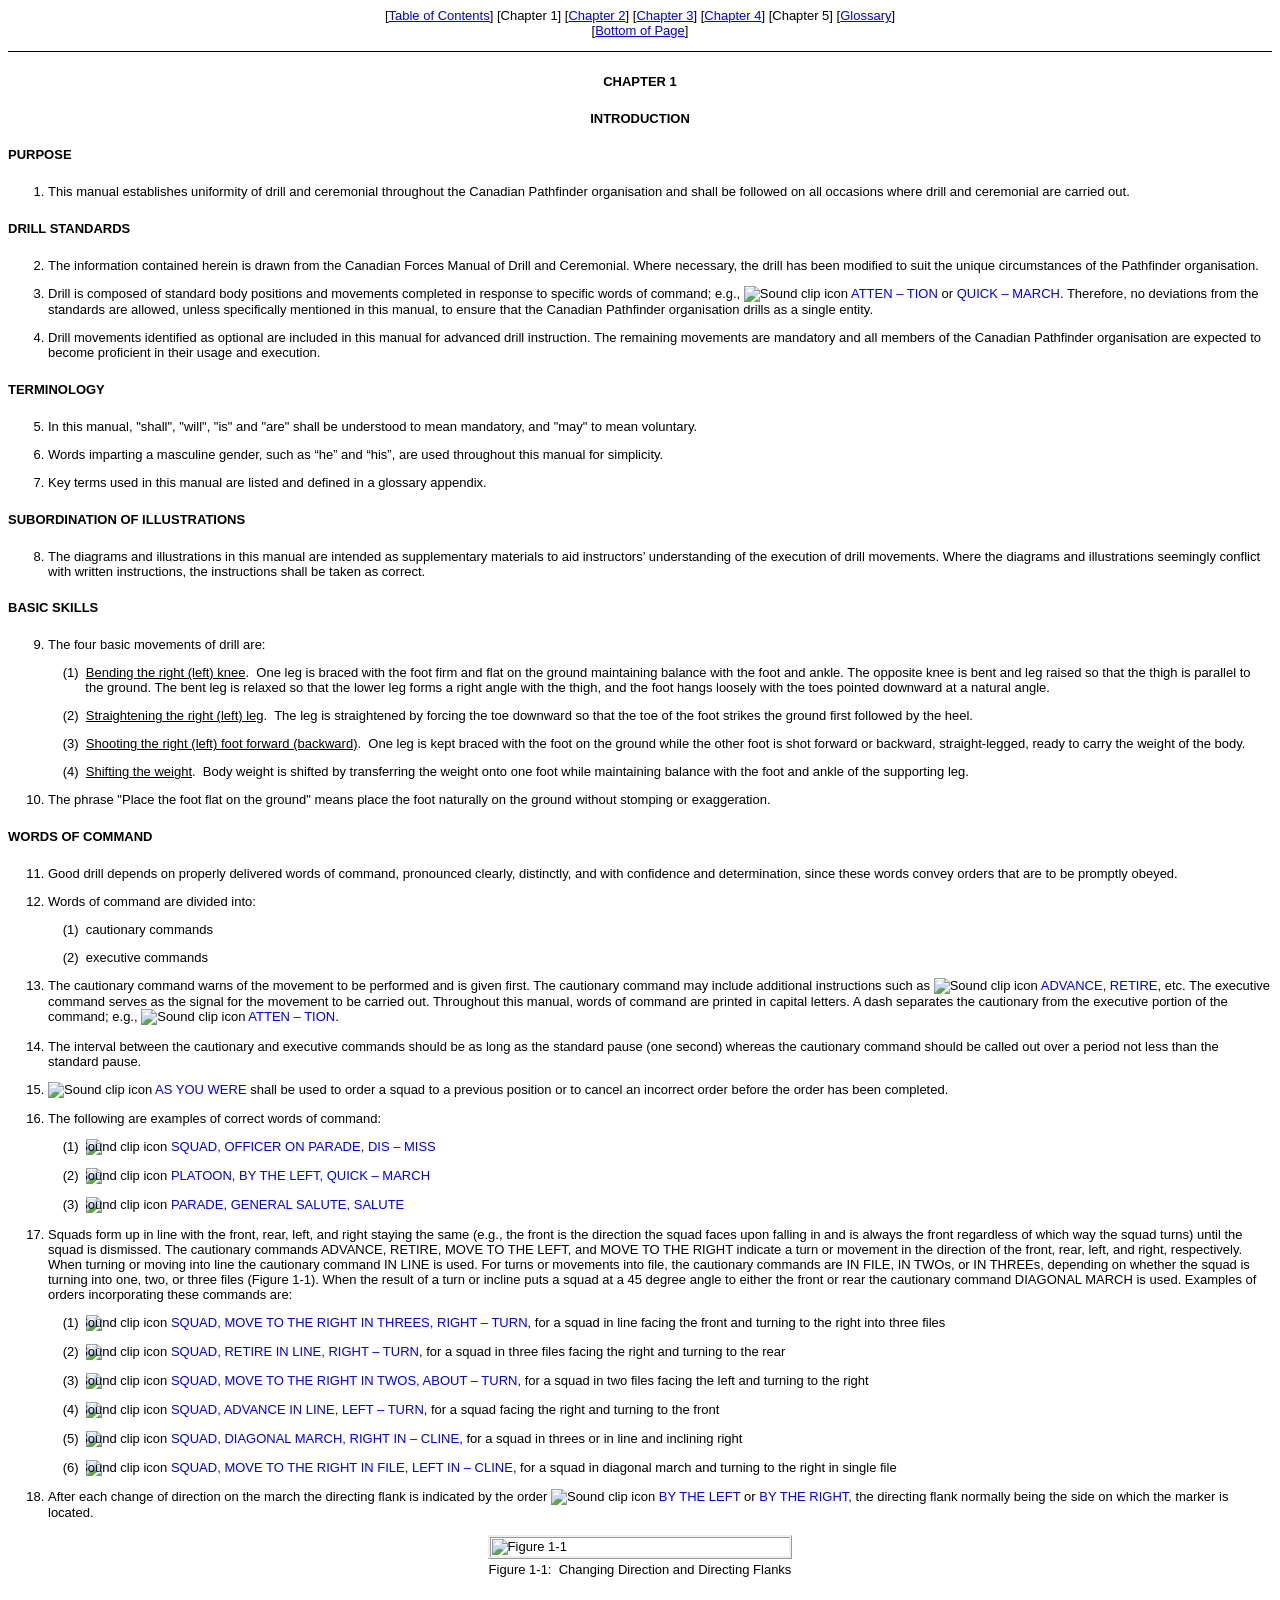
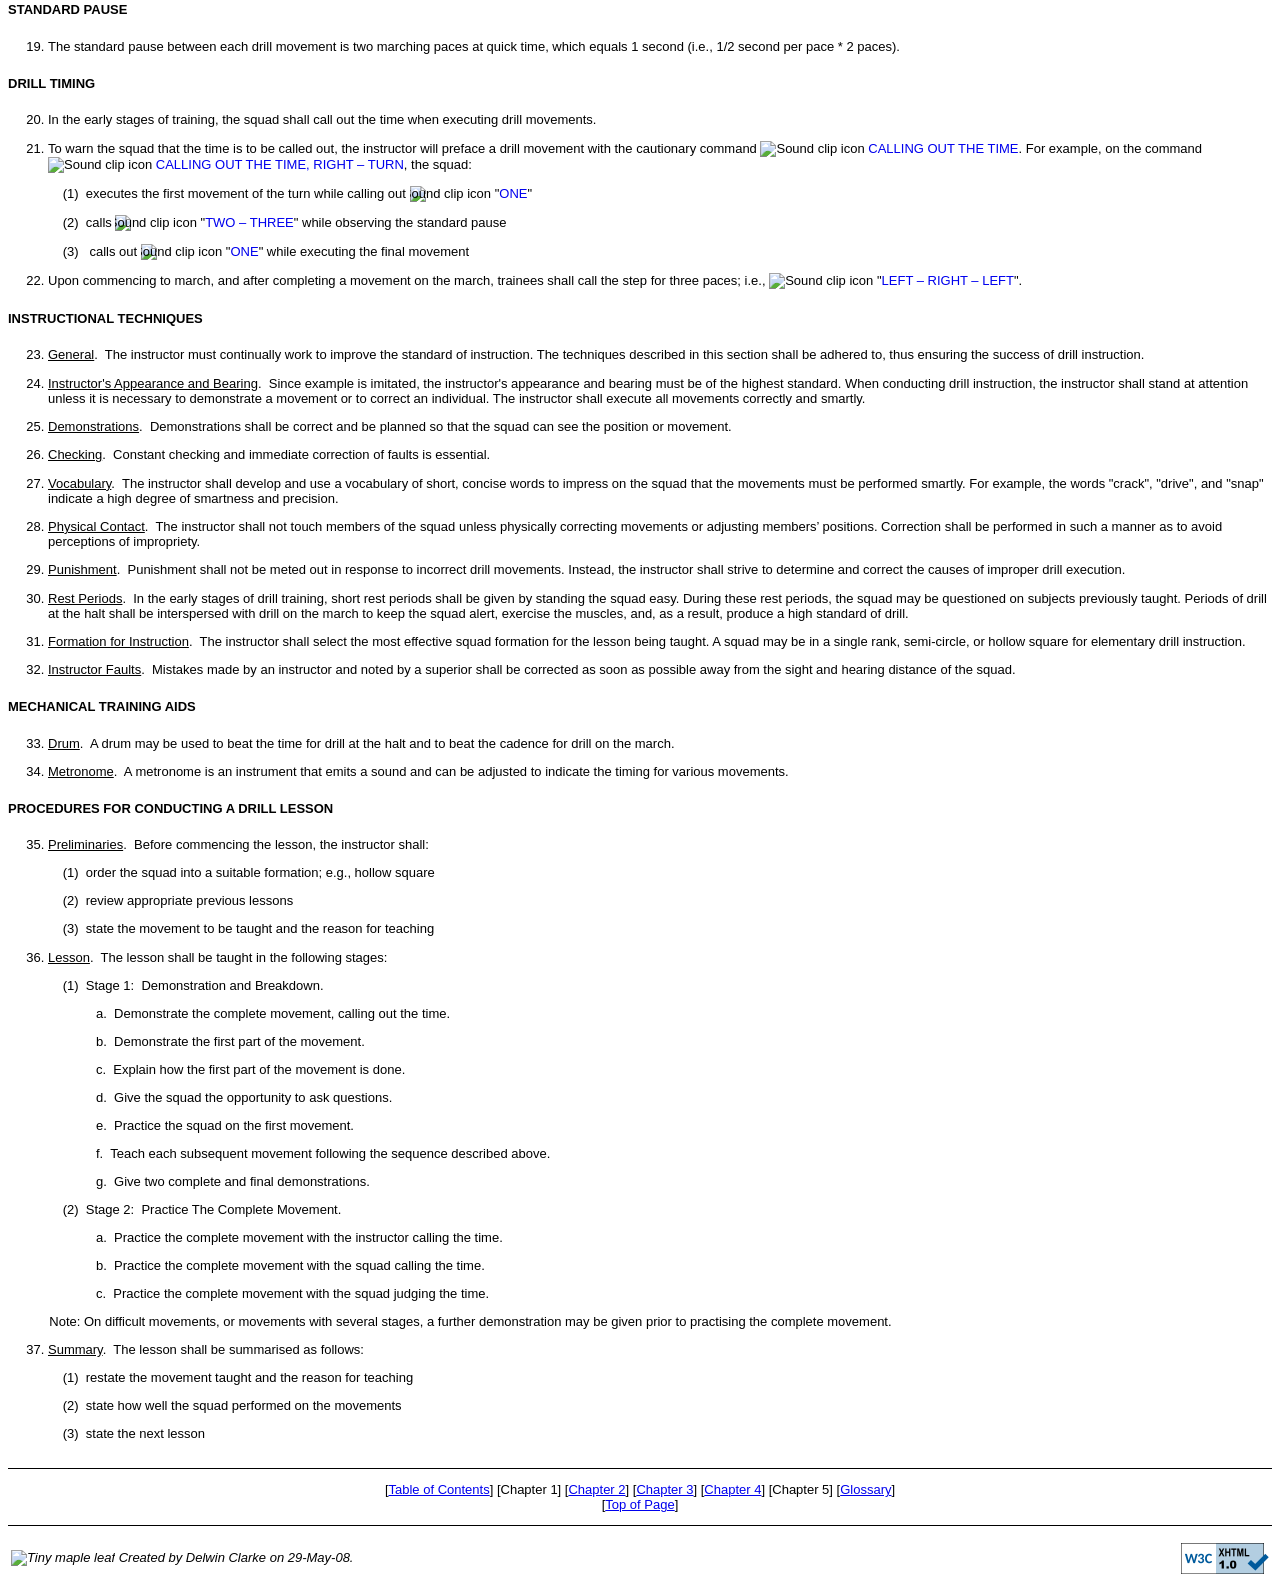
==== manual/chapter_1.html @ 492572e3 "update" ====
<!doctype html>

<html xmlns="http://www.w3.org/1999/xhtml" xml:lang="en-ca" lang="en-ca">
  <head>
    <title>Canadian Pathfinder Drill Manual: Chapter 1</title>
    <meta charset="UTF-8" />
    <meta
      name="description"
      content="Drill manual authorised for use by Pathfinder clubs within the Canadian Union of Seventh-day Adventists."
    />
    <meta name="author" content="Delwin W. Clarke" />
    <link rel="Shortcut Icon" href="favicon.ico" />
    <link rel="Stylesheet" href="style.css" />
  </head>

  <body>
    <div id="header">
      [<a href="toc.html">Table of Contents</a>] [Chapter 1] [<a
        href="chapter_2.html"
        >Chapter 2</a
      >] [<a href="chapter_3.html">Chapter 3</a>] [<a href="chapter_4.html"
        >Chapter 4</a
      >] [Chapter 5] [<a href="glossary.html">Glossary</a>]<br />
      [<a href="#bottom">Bottom of Page</a>]
    </div>

    <h5 class="heading">CHAPTER 1</h5>
    <h5 class="heading">INTRODUCTION</h5>

    <h5 id="PURPOSE">PURPOSE</h5>
    <ol>
      <li>
        This manual establishes uniformity of drill and ceremonial throughout
        the Canadian Pathfinder organisation and shall be followed on all
        occasions where drill and ceremonial are carried out.
      </li>
    </ol>

    <h5 id="DRILL_STANDARDS">DRILL STANDARDS</h5>
    <ol start="2">
      <li>
        The information contained herein is drawn from the Canadian Forces
        Manual of Drill and Ceremonial. Where necessary, the drill has been
        modified to suit the unique circumstances of the Pathfinder
        organisation.
      </li>
      <li>
        Drill is composed of standard body positions and movements completed in
        response to specific words of command; e.g.,
        <img src="../images/sound_clip.png" alt="Sound clip icon" />&nbsp;<a
          href="../audio/attention.mp3"
          title="Command to stand at attention."
          class="soundclip"
          >ATTEN – TION</a
        >
        or
        <a
          href="../audio/quick_march.mp3"
          title="Command to march in quick time from the halt."
          class="soundclip"
          >QUICK – MARCH</a
        >. Therefore, no deviations from the standards are allowed, unless
        specifically mentioned in this manual, to ensure that the Canadian
        Pathfinder organisation drills as a single entity.
      </li>
      <li>
        Drill movements identified as optional are included in this manual for
        advanced drill instruction. The remaining movements are mandatory and
        all members of the Canadian Pathfinder organisation are expected to
        become proficient in their usage and execution.
      </li>
    </ol>

    <h5 id="TERMINOLOGY">TERMINOLOGY</h5>
    <ol start="5">
      <li>
        In this manual, "shall", "will", "is" and "are" shall be understood to
        mean mandatory, and "may" to mean voluntary.
      </li>
      <li>
        Words imparting a masculine gender, such as “he” and “his”, are used
        throughout this manual for simplicity.
      </li>
      <li>
        Key terms used in this manual are listed and defined in a glossary
        appendix.
      </li>
    </ol>

    <h5 id="SUBORDINATION_OF_ILLUSTRATIONS">SUBORDINATION OF ILLUSTRATIONS</h5>
    <ol start="8">
      <li>
        The diagrams and illustrations in this manual are intended as
        supplementary materials to aid instructors’ understanding of the
        execution of drill movements. Where the diagrams and illustrations
        seemingly conflict with written instructions, the instructions shall be
        taken as correct.
      </li>
    </ol>

    <h5 id="BASIC_SKILLS">BASIC SKILLS</h5>
    <ol start="9">
      <li>
        The four basic movements of drill are:
        <p class="sublist1">
          (1) &nbsp;<u>Bending the right (left) knee</u>. &nbsp;One leg is
          braced with the foot firm and flat on the ground maintaining balance
          with the foot and ankle. The opposite knee is bent and leg raised so
          that the thigh is parallel to the ground. The bent leg is relaxed so
          that the lower leg forms a right angle with the thigh, and the foot
          hangs loosely with the toes pointed downward at a natural angle.
        </p>
        <p class="sublist1">
          (2) &nbsp;<u>Straightening the right (left) leg</u>. &nbsp;The leg is
          straightened by forcing the toe downward so that the toe of the foot
          strikes the ground first followed by the heel.
        </p>
        <p class="sublist1">
          (3) &nbsp;<u>Shooting the right (left) foot forward (backward)</u>.
          &nbsp;One leg is kept braced with the foot on the ground while the
          other foot is shot forward or backward, straight-legged, ready to
          carry the weight of the body.
        </p>
        <p class="sublist1">
          (4) &nbsp;<u>Shifting the weight</u>. &nbsp;Body weight is shifted by
          transferring the weight onto one foot while maintaining balance with
          the foot and ankle of the supporting leg.
        </p>
      </li>
      <li>
        The phrase "Place the foot flat on the ground" means place the foot
        naturally on the ground without stomping or exaggeration.
      </li>
    </ol>

    <h5 id="WORDS_OF_COMMAND">WORDS OF COMMAND</h5>
    <ol start="11">
      <li>
        Good drill depends on properly delivered words of command, pronounced
        clearly, distinctly, and with confidence and determination, since these
        words convey orders that are to be promptly obeyed.
      </li>
      <li>
        Words of command are divided into:
        <p class="sublist1">(1) &nbsp;cautionary commands</p>
        <p class="sublist1">(2) &nbsp;executive commands</p>
      </li>
      <li>
        The cautionary command warns of the movement to be performed and is
        given first. The cautionary command may include additional instructions
        such as
        <img src="../images/sound_clip.png" alt="Sound clip icon" />&nbsp;<a
          href="../audio/advance.mp3"
          title="Cautionary command to signal a facing to the front."
          class="soundclip"
          >ADVANCE</a
        >,
        <a
          href="../audio/retire.mp3"
          title="Cautionary command to signal a facing to the rear."
          class="soundclip"
          >RETIRE</a
        >, etc. The executive command serves as the signal for the movement to
        be carried out. Throughout this manual, words of command are printed in
        capital letters. A dash separates the cautionary from the executive
        portion of the command; e.g.,
        <img src="../images/sound_clip.png" alt="Sound clip icon" />&nbsp;<a
          href="../audio/attention.mp3"
          title="Command to stand at attention."
          class="soundclip"
          >ATTEN – TION</a
        >.
      </li>
      <li>
        The interval between the cautionary and executive commands should be as
        long as the standard pause (one second) whereas the cautionary command
        should be called out over a period not less than the standard pause.
      </li>
      <li>
        <img src="../images/sound_clip.png" alt="Sound clip icon" />&nbsp;<a
          href="../audio/as_you_were.mp3"
          title="Command to adopt the previous position or to cancel an incorrect order."
          class="soundclip"
          >AS YOU WERE</a
        >
        shall be used to order a squad to a previous position or to cancel an
        incorrect order before the order has been completed.
      </li>
      <li>
        The following are examples of correct words of command:
        <p class="sublist1">
          (1) &nbsp;<img
            src="../images/sound_clip.png"
            alt="Sound clip icon"
          />&nbsp;<a
            href="../audio/squad_officer_on_parade_dismiss.mp3"
            title="Command to dismiss a squad and render a hand salute to the officer who is present."
            class="soundclip"
            >SQUAD, OFFICER ON PARADE, DIS – MISS</a
          >
        </p>
        <p class="sublist1">
          (2) &nbsp;<img
            src="../images/sound_clip.png"
            alt="Sound clip icon"
          />&nbsp;<a
            href="../audio/platoon_by_the_left_quick_march.mp3"
            title="Command to order a platoon to march in quick time from the halt directed by the left flank."
            class="soundclip"
            >PLATOON, BY THE LEFT, QUICK – MARCH</a
          >
        </p>
        <p class="sublist1">
          (3) &nbsp;<img
            src="../images/sound_clip.png"
            alt="Sound clip icon"
          />&nbsp;<a
            href="../audio/parade_general_salute_salute.mp3"
            title="Command to order a parade to render a general salute."
            class="soundclip"
            >PARADE, GENERAL SALUTE, SALUTE</a
          >
        </p>
      </li>
      <li>
        Squads form up in line with the front, rear, left, and right staying the
        same (e.g., the front is the direction the squad faces upon falling in
        and is always the front regardless of which way the squad turns) until
        the squad is dismissed. The cautionary commands ADVANCE, RETIRE, MOVE TO
        THE LEFT, and MOVE TO THE RIGHT indicate a turn or movement in the
        direction of the front, rear, left, and right, respectively. When
        turning or moving into line the cautionary command IN LINE is used. For
        turns or movements into file, the cautionary commands are IN FILE, IN
        TWOs, or IN THREEs, depending on whether the squad is turning into one,
        two, or three files (Figure 1-1). When the result of a turn or incline
        puts a squad at a 45 degree angle to either the front or rear the
        cautionary command DIAGONAL MARCH is used. Examples of orders
        incorporating these commands are:
        <p class="sublist1">
          (1) &nbsp;<img
            src="../images/sound_clip.png"
            alt="Sound clip icon"
          />&nbsp;<a
            href="../audio/squad_move_to_the_right_in_threes_right_turn.mp3"
            title="Command to order a squad in line facing front to face the right in three files."
            class="soundclip"
            >SQUAD, MOVE TO THE RIGHT IN THREES, RIGHT – TURN</a
          >, for a squad in line facing the front and turning to the right into
          three files
        </p>
        <p class="sublist1">
          (2) &nbsp;<img
            src="../images/sound_clip.png"
            alt="Sound clip icon"
          />&nbsp;<a
            href="../audio/squad_retire_in_line_right_turn.mp3"
            title="Command to order squad in file(s) facing right to face the rear in line."
            class="soundclip"
            >SQUAD, RETIRE IN LINE, RIGHT – TURN</a
          >, for a squad in three files facing the right and turning to the rear
        </p>
        <p class="sublist1">
          (3) &nbsp;<img
            src="../images/sound_clip.png"
            alt="Sound clip icon"
          />&nbsp;<a
            href="../audio/squad_move_to_the_right_in_twos_about_turn.mp3"
            title="Command to order a squad in two files facing left to face the right."
            class="soundclip"
            >SQUAD, MOVE TO THE RIGHT IN TWOS, ABOUT – TURN</a
          >, for a squad in two files facing the left and turning to the right
        </p>
        <p class="sublist1">
          (4) &nbsp;<img
            src="../images/sound_clip.png"
            alt="Sound clip icon"
          />&nbsp;<a
            href="../audio/squad_advance_in_line_left_turn.mp3"
            title="Command to order a squad facing right to face the front in line."
            class="soundclip"
            >SQUAD, ADVANCE IN LINE, LEFT – TURN</a
          >, for a squad facing the right and turning to the front
        </p>
        <p class="sublist1">
          (5) &nbsp;<img
            src="../images/sound_clip.png"
            alt="Sound clip icon"
          />&nbsp;<a
            href="../audio/squad_diagonal_march_right_incline.mp3"
            title="Command to order a squad in line or file(s) to incline right."
            class="soundclip"
            >SQUAD, DIAGONAL MARCH, RIGHT IN – CLINE</a
          >, for a squad in threes or in line and inclining right
        </p>
        <p class="sublist1">
          (6) &nbsp;<img
            src="../images/sound_clip.png"
            alt="Sound clip icon"
          />&nbsp;<a
            href="../audio/squad_move_to_the_right_in_file_left_incline.mp3"
            title="Command to order a squad in diagonal march to face the right in single file."
            class="soundclip"
            >SQUAD, MOVE TO THE RIGHT IN FILE, LEFT IN – CLINE</a
          >, for a squad in diagonal march and turning to the right in single
          file
        </p>
      </li>
      <li>
        After each change of direction on the march the directing flank is
        indicated by the order
        <img src="../images/sound_clip.png" alt="Sound clip icon" />&nbsp;<a
          href="../audio/by_the_left.mp3"
          title="Command to designate the left file as the directing flank after a change of direction."
          class="soundclip"
          >BY THE LEFT</a
        >
        or
        <a
          href="../audio/by_the_right.mp3"
          title="Command to designate the right file as the directing flank after a change of direction."
          class="soundclip"
          >BY THE RIGHT</a
        >, the directing flank normally being the side on which the marker is
        located.
      </li>
    </ol>
    <table>
      <tr>
        <td class="image">
          <img id="Figure_1_1" src="../images/figure1_1.png" alt="Figure 1-1" />
        </td>
      </tr>
      <tr>
        <td>Figure 1-1: &nbsp;Changing Direction and Directing Flanks</td>
      </tr>
    </table>

    <h5 id="STANDARD_PAUSE">STANDARD PAUSE</h5>
    <ol start="19">
      <li>
        The standard pause between each drill movement is two marching paces at
        quick time, which equals 1 second (i.e., 1/2 second per pace * 2 paces).
      </li>
    </ol>

    <h5 id="DRILL_TIMING">DRILL TIMING</h5>
    <ol start="20">
      <li>
        In the early stages of training, the squad shall call out the time when
        executing drill movements.
      </li>
      <li>
        To warn the squad that the time is to be called out, the instructor will
        preface a drill movement with the cautionary command
        <img src="../images/sound_clip.png" alt="Sound clip icon" />&nbsp;<a
          href="../audio/calling_out_time.mp3"
          title="Command to order the timing of drill movements to be called aloud."
          class="soundclip"
          >CALLING OUT THE TIME</a
        >. For example, on the command
        <img src="../images/sound_clip.png" alt="Sound clip icon" />&nbsp;<a
          href="../audio/right_turn_at_halt_calling_time.mp3"
          title="Command to turn right at the halt while calling out the time."
          class="soundclip"
          >CALLING OUT THE TIME, RIGHT – TURN</a
        >, the squad:
        <p class="sublist1">
          (1) &nbsp;executes the first movement of the turn while calling out
          <img src="../images/sound_clip.png" alt="Sound clip icon" />&nbsp;"<a
            href="../audio/one_count.mp3"
            title="Timing counted for a single drill movement."
            class="soundclip"
            >ONE</a
          >"
        </p>
        <p class="sublist1">
          (2) &nbsp;calls
          <img src="../images/sound_clip.png" alt="Sound clip icon" />&nbsp;"<a
            href="../audio/standard_pause.mp3"
            title="Timing counted for two drill movements separated by a standard pause between movements."
            class="soundclip"
            >TWO – THREE</a
          >" while observing the standard pause
        </p>
        <p class="sublist1">
          (3) &nbsp; calls out
          <img src="../images/sound_clip.png" alt="Sound clip icon" />&nbsp;"<a
            href="../audio/one_count.mp3"
            title="Timing counted for a single drill movement."
            class="soundclip"
            >ONE</a
          >" while executing the final movement
        </p>
      </li>
      <li>
        Upon commencing to march, and after completing a movement on the march,
        trainees shall call the step for three paces; i.e.,
        <img src="../images/sound_clip.png" alt="Sound clip icon" />&nbsp;"<a
          href="../audio/quick_march_cadence_three_paces.mp3"
          title="Timing counted for three paces when marching in quick time."
          class="soundclip"
          >LEFT – RIGHT – LEFT</a
        >".
      </li>
    </ol>

    <h5 id="INSTRUCTIONAL_TECHNIQUES">INSTRUCTIONAL TECHNIQUES</h5>
    <ol start="23">
      <li>
        <u>General</u>. &nbsp;The instructor must continually work to improve
        the standard of instruction. The techniques described in this section
        shall be adhered to, thus ensuring the success of drill instruction.
      </li>
      <li>
        <u>Instructor's Appearance and Bearing</u>. &nbsp;Since example is
        imitated, the instructor's appearance and bearing must be of the highest
        standard. When conducting drill instruction, the instructor shall stand
        at attention unless it is necessary to demonstrate a movement or to
        correct an individual. The instructor shall execute all movements
        correctly and smartly.
      </li>
      <li>
        <u>Demonstrations</u>. &nbsp;Demonstrations shall be correct and be
        planned so that the squad can see the position or movement.
      </li>
      <li>
        <u>Checking</u>. &nbsp;Constant checking and immediate correction of
        faults is essential.
      </li>
      <li>
        <u>Vocabulary</u>. &nbsp;The instructor shall develop and use a
        vocabulary of short, concise words to impress on the squad that the
        movements must be performed smartly. For example, the words "crack",
        "drive", and "snap" indicate a high degree of smartness and precision.
      </li>
      <li>
        <u>Physical Contact</u>. &nbsp;The instructor shall not touch members of
        the squad unless physically correcting movements or adjusting members’
        positions. Correction shall be performed in such a manner as to avoid
        perceptions of impropriety.
      </li>
      <li>
        <u>Punishment</u>. &nbsp;Punishment shall not be meted out in response
        to incorrect drill movements. Instead, the instructor shall strive to
        determine and correct the causes of improper drill execution.
      </li>
      <li>
        <u>Rest Periods</u>. &nbsp;In the early stages of drill training, short
        rest periods shall be given by standing the squad easy. During these
        rest periods, the squad may be questioned on subjects previously taught.
        Periods of drill at the halt shall be interspersed with drill on the
        march to keep the squad alert, exercise the muscles, and, as a result,
        produce a high standard of drill.
      </li>
      <li>
        <u>Formation for Instruction</u>. &nbsp;The instructor shall select the
        most effective squad formation for the lesson being taught. A squad may
        be in a single rank, semi-circle, or hollow square for elementary drill
        instruction.
      </li>
      <li>
        <u>Instructor Faults</u>. &nbsp;Mistakes made by an instructor and noted
        by a superior shall be corrected as soon as possible away from the sight
        and hearing distance of the squad.
      </li>
    </ol>

    <h5 id="MECHANICAL_TRAINING_AIDS">MECHANICAL TRAINING AIDS</h5>
    <ol start="33">
      <li>
        <u>Drum</u>. &nbsp;A drum may be used to beat the time for drill at the
        halt and to beat the cadence for drill on the march.
      </li>
      <li>
        <u>Metronome</u>. &nbsp;A metronome is an instrument that emits a sound
        and can be adjusted to indicate the timing for various movements.
      </li>
    </ol>

    <h5 id="PROCEDURES_FOR_CONDUCTING_A_DRILL_LESSON">
      PROCEDURES FOR CONDUCTING A DRILL LESSON
    </h5>
    <ol start="35">
      <li>
        <u>Preliminaries</u>. &nbsp;Before commencing the lesson, the instructor
        shall:
        <p class="sublist1">
          (1) &nbsp;order the squad into a suitable formation; e.g., hollow
          square
        </p>
        <p class="sublist1">(2) &nbsp;review appropriate previous lessons</p>
        <p class="sublist1">
          (3) &nbsp;state the movement to be taught and the reason for teaching
        </p>
      </li>
      <li>
        <u>Lesson</u>. &nbsp;The lesson shall be taught in the following stages:
        <p class="sublist1">
          (1) &nbsp;Stage 1: &nbsp;Demonstration and Breakdown.
        </p>
        <p class="sublist2">
          a. &nbsp;Demonstrate the complete movement, calling out the time.
        </p>
        <p class="sublist2">
          b. &nbsp;Demonstrate the first part of the movement.
        </p>
        <p class="sublist2">
          c. &nbsp;Explain how the first part of the movement is done.
        </p>
        <p class="sublist2">
          d. &nbsp;Give the squad the opportunity to ask questions.
        </p>
        <p class="sublist2">
          e. &nbsp;Practice the squad on the first movement.
        </p>
        <p class="sublist2">
          f. &nbsp;Teach each subsequent movement following the sequence
          described above.
        </p>
        <p class="sublist2">
          g. &nbsp;Give two complete and final demonstrations.
        </p>
        <p class="sublist1">
          (2) &nbsp;Stage 2: &nbsp;Practice The Complete Movement.
        </p>
        <p class="sublist2">
          a. &nbsp;Practice the complete movement with the instructor calling
          the time.
        </p>
        <p class="sublist2">
          b. &nbsp;Practice the complete movement with the squad calling the
          time.
        </p>
        <p class="sublist2">
          c. &nbsp;Practice the complete movement with the squad judging the
          time.
        </p>
      </li>
    </ol>
    <p style="margin-left: 31pt">
      Note: On difficult movements, or movements with several stages, a further
      demonstration may be given prior to practising the complete movement.
    </p>
    <ol start="37">
      <li>
        <u>Summary</u>. &nbsp;The lesson shall be summarised as follows:
        <p class="sublist1">
          (1) &nbsp;restate the movement taught and the reason for teaching
        </p>
        <p class="sublist1">
          (2) &nbsp;state how well the squad performed on the movements
        </p>
        <p class="sublist1">(3) &nbsp;state the next lesson</p>
      </li>
    </ol>

    <div id="footer">
      [<a href="toc.html">Table of Contents</a>] [Chapter 1] [<a
        href="chapter_2.html"
        >Chapter 2</a
      >] [<a href="chapter_3.html">Chapter 3</a>] [<a href="chapter_4.html"
        >Chapter 4</a
      >] [Chapter 5] [<a href="glossary.html">Glossary</a>]<br />
      [<a href="chapter_1.html">Top of Page</a>]
    </div>

    <div id="author">
      <table style="width: 100%">
        <tr>
          <td>
            <img
              id="leaf"
              src="../images/leaf.png"
              style="width: 1vw; min-width: 20px"
              alt="Tiny maple leaf"
            />
            Created by Delwin Clarke on 29-May-08.<a id="bottom" />
          </td>
          <td>
            <a
              href="https://validator.w3.org/about.html"
              title="W3C Markup Validation"
              ><img
                id="xhtml_icon"
                src="../images/valid-xhtml10-blue.png"
                alt="XHTML validation icon"
                style="float: right"
            /></a>
          </td>
        </tr>
      </table>
    </div>
  </body>
</html>
---- manual/style.css ----
﻿a:visited
{
	color: blue;
}
a:hover, a.ChapterLink:hover
{
	color: #003366;
}	
a:active
{
	color: red;
}
a.soundclip
{
	text-decoration: none;
}
h5
{
	font-size: small;
}
h5.heading
{
	text-align: center;
}
li
{
	margin-bottom: 10pt;
}
p.sublist1
{
	margin-left: 28pt;
	text-indent: -17pt;
}
p.sublist2
{
	margin-left: 50pt;
	text-indent: -14pt;
}
table
{
	margin-left: auto;
	margin-right: auto;
}
td.image
{
	border: 3px ridge;
}
td.bold
{
	font-weight: bold;
}
div#header
{
	text-align: center;
	padding-bottom: 10pt;
	border-bottom: solid 1px;
}
div#footer
{
	text-align: center;
	margin-top: 20pt;
	padding-bottom: 10pt;
	padding-top: 10pt;
	border-bottom: solid 1px;
	border-top: solid 1px
}
div#author
{
	padding-top: 10pt;
	font-style: italic;
}
body
{
	font: small Arial;
	background-image: url(../images/background.png);
}
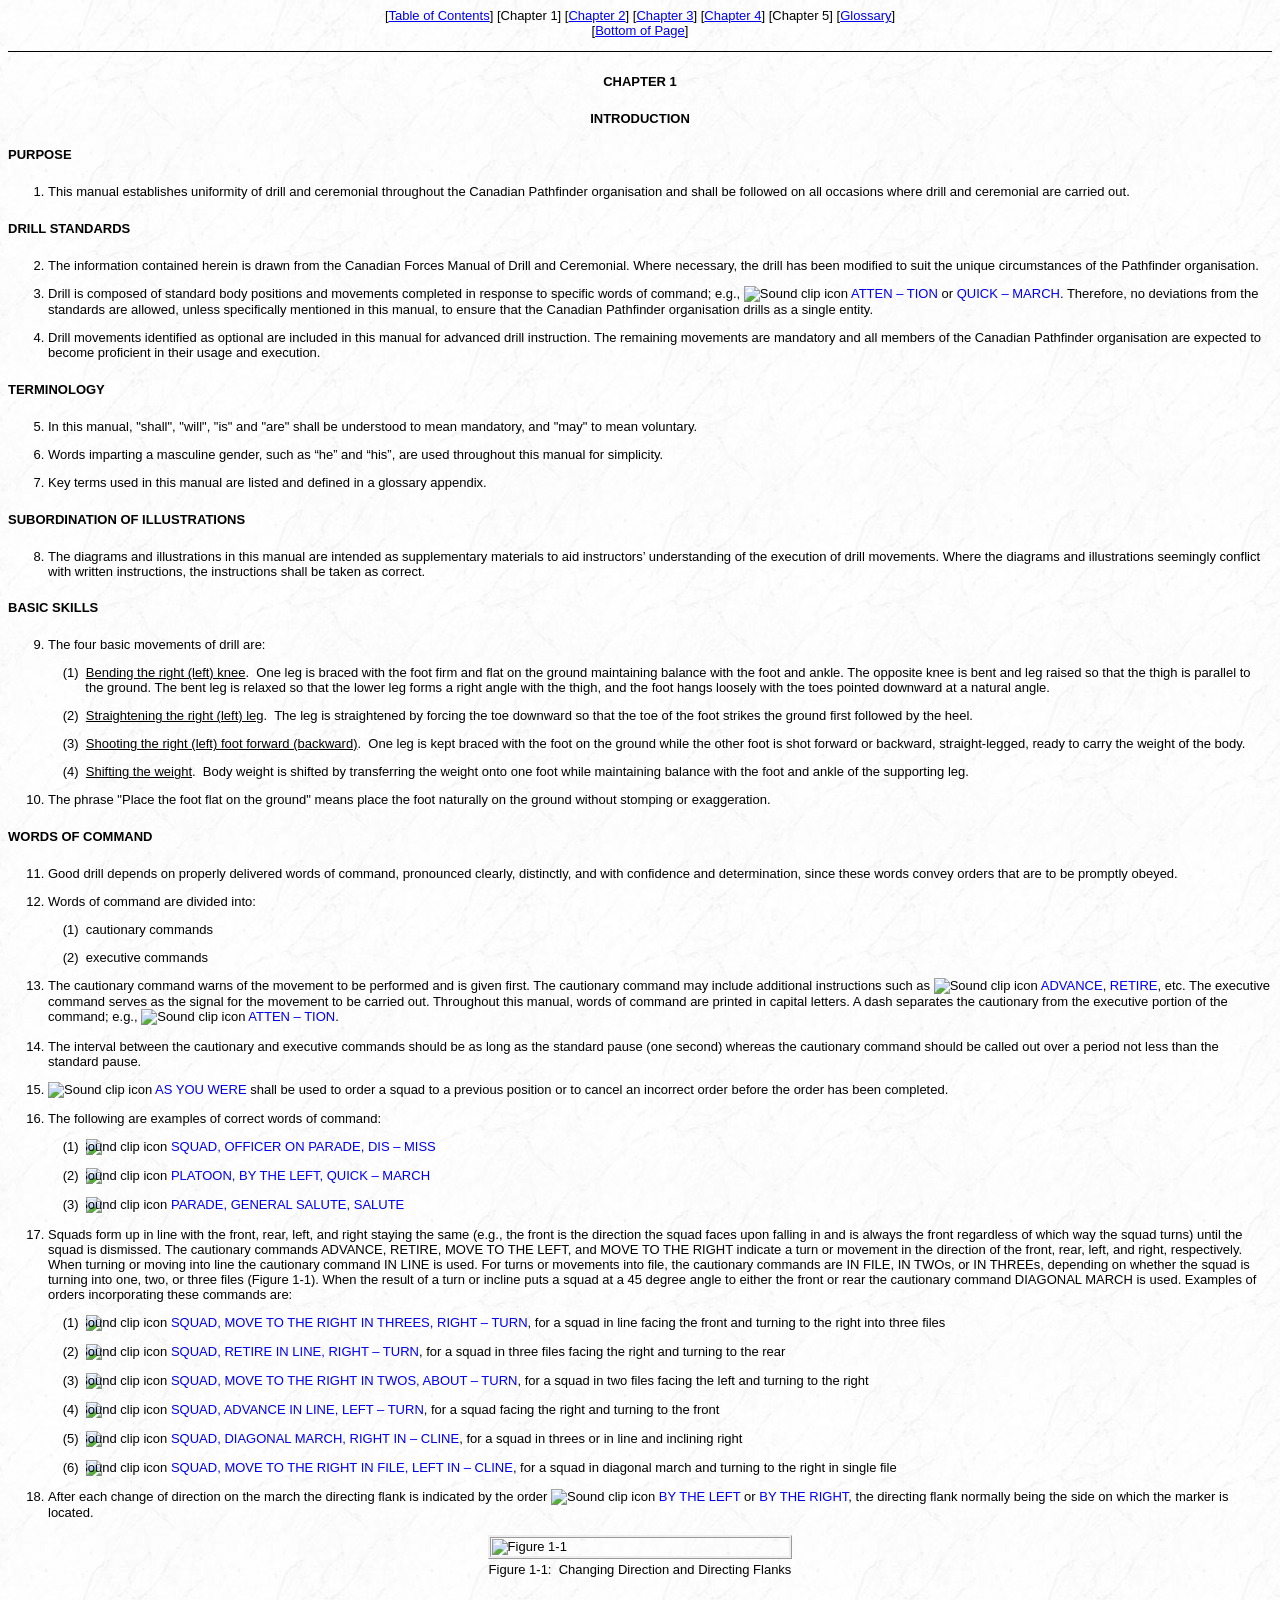
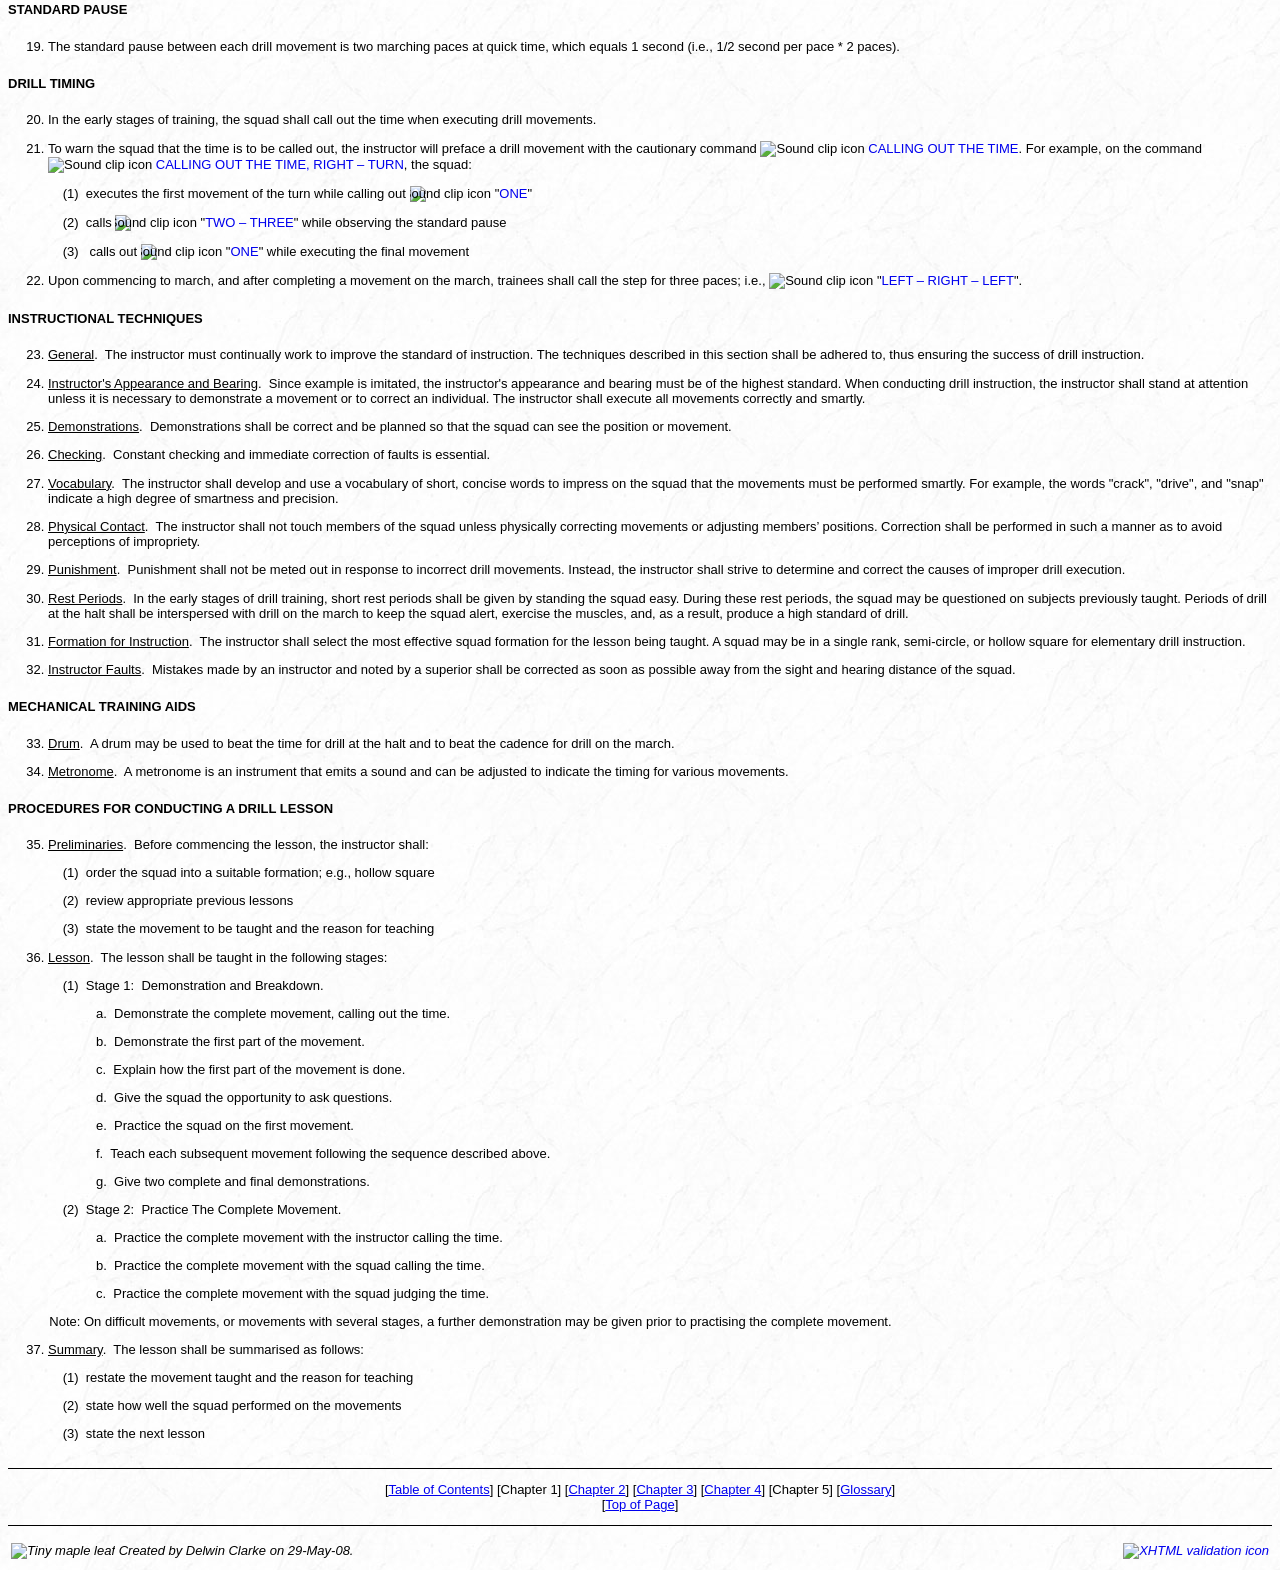
==== commit ad18f071: "filename" ====
--- a/manual/chapter_1.html
+++ b/manual/chapter_1.html
@@ -1,6 +1,6 @@
 <!doctype html>
 
-<html xmlns="http://www.w3.org/1999/xhtml" xml:lang="en-ca" lang="en-ca">
+<html lang="en">
   <head>
     <title>Canadian Pathfinder Drill Manual: Chapter 1</title>
     <meta charset="UTF-8" />
@@ -47,15 +47,15 @@
       <li>
         Drill is composed of standard body positions and movements completed in
         response to specific words of command; e.g.,
-        <img src="../images/sound_clip.png" alt="Sound clip icon" />&nbsp;<a
-          href="../audio/attention.mp3"
+        <img src="images/sound_clip.png" alt="Sound clip icon" />&nbsp;<a
+          href="audio/attention.mp3"
           title="Command to stand at attention."
           class="soundclip"
           >ATTEN – TION</a
         >
         or
         <a
-          href="../audio/quick_march.mp3"
+          href="audio/quick_march.mp3"
           title="Command to march in quick time from the halt."
           class="soundclip"
           >QUICK – MARCH</a
@@ -149,14 +149,14 @@
         The cautionary command warns of the movement to be performed and is
         given first. The cautionary command may include additional instructions
         such as
-        <img src="../images/sound_clip.png" alt="Sound clip icon" />&nbsp;<a
-          href="../audio/advance.mp3"
+        <img src="images/sound_clip.png" alt="Sound clip icon" />&nbsp;<a
+          href="audio/advance.mp3"
           title="Cautionary command to signal a facing to the front."
           class="soundclip"
           >ADVANCE</a
         >,
         <a
-          href="../audio/retire.mp3"
+          href="audio/retire.mp3"
           title="Cautionary command to signal a facing to the rear."
           class="soundclip"
           >RETIRE</a
@@ -164,8 +164,8 @@
         be carried out. Throughout this manual, words of command are printed in
         capital letters. A dash separates the cautionary from the executive
         portion of the command; e.g.,
-        <img src="../images/sound_clip.png" alt="Sound clip icon" />&nbsp;<a
-          href="../audio/attention.mp3"
+        <img src="images/sound_clip.png" alt="Sound clip icon" />&nbsp;<a
+          href="audio/attention.mp3"
           title="Command to stand at attention."
           class="soundclip"
           >ATTEN – TION</a
@@ -177,8 +177,8 @@
         should be called out over a period not less than the standard pause.
       </li>
       <li>
-        <img src="../images/sound_clip.png" alt="Sound clip icon" />&nbsp;<a
-          href="../audio/as_you_were.mp3"
+        <img src="images/sound_clip.png" alt="Sound clip icon" />&nbsp;<a
+          href="audio/as_you_were.mp3"
           title="Command to adopt the previous position or to cancel an incorrect order."
           class="soundclip"
           >AS YOU WERE</a
@@ -190,10 +190,10 @@
         The following are examples of correct words of command:
         <p class="sublist1">
           (1) &nbsp;<img
-            src="../images/sound_clip.png"
-            alt="Sound clip icon"
-          />&nbsp;<a
-            href="../audio/squad_officer_on_parade_dismiss.mp3"
+            src="images/sound_clip.png"
+            alt="Sound clip icon"
+          />&nbsp;<a
+            href="audio/squad_officer_on_parade_dismiss.mp3"
             title="Command to dismiss a squad and render a hand salute to the officer who is present."
             class="soundclip"
             >SQUAD, OFFICER ON PARADE, DIS – MISS</a
@@ -201,10 +201,10 @@
         </p>
         <p class="sublist1">
           (2) &nbsp;<img
-            src="../images/sound_clip.png"
-            alt="Sound clip icon"
-          />&nbsp;<a
-            href="../audio/platoon_by_the_left_quick_march.mp3"
+            src="images/sound_clip.png"
+            alt="Sound clip icon"
+          />&nbsp;<a
+            href="audio/platoon_by_the_left_quick_march.mp3"
             title="Command to order a platoon to march in quick time from the halt directed by the left flank."
             class="soundclip"
             >PLATOON, BY THE LEFT, QUICK – MARCH</a
@@ -212,10 +212,10 @@
         </p>
         <p class="sublist1">
           (3) &nbsp;<img
-            src="../images/sound_clip.png"
-            alt="Sound clip icon"
-          />&nbsp;<a
-            href="../audio/parade_general_salute_salute.mp3"
+            src="images/sound_clip.png"
+            alt="Sound clip icon"
+          />&nbsp;<a
+            href="audio/parade_general_salute_salute.mp3"
             title="Command to order a parade to render a general salute."
             class="soundclip"
             >PARADE, GENERAL SALUTE, SALUTE</a
@@ -238,10 +238,10 @@
         incorporating these commands are:
         <p class="sublist1">
           (1) &nbsp;<img
-            src="../images/sound_clip.png"
-            alt="Sound clip icon"
-          />&nbsp;<a
-            href="../audio/squad_move_to_the_right_in_threes_right_turn.mp3"
+            src="images/sound_clip.png"
+            alt="Sound clip icon"
+          />&nbsp;<a
+            href="audio/squad_move_to_the_right_in_threes_right_turn.mp3"
             title="Command to order a squad in line facing front to face the right in three files."
             class="soundclip"
             >SQUAD, MOVE TO THE RIGHT IN THREES, RIGHT – TURN</a
@@ -250,10 +250,10 @@
         </p>
         <p class="sublist1">
           (2) &nbsp;<img
-            src="../images/sound_clip.png"
-            alt="Sound clip icon"
-          />&nbsp;<a
-            href="../audio/squad_retire_in_line_right_turn.mp3"
+            src="images/sound_clip.png"
+            alt="Sound clip icon"
+          />&nbsp;<a
+            href="audio/squad_retire_in_line_right_turn.mp3"
             title="Command to order squad in file(s) facing right to face the rear in line."
             class="soundclip"
             >SQUAD, RETIRE IN LINE, RIGHT – TURN</a
@@ -261,10 +261,10 @@
         </p>
         <p class="sublist1">
           (3) &nbsp;<img
-            src="../images/sound_clip.png"
-            alt="Sound clip icon"
-          />&nbsp;<a
-            href="../audio/squad_move_to_the_right_in_twos_about_turn.mp3"
+            src="images/sound_clip.png"
+            alt="Sound clip icon"
+          />&nbsp;<a
+            href="audio/squad_move_to_the_right_in_twos_about_turn.mp3"
             title="Command to order a squad in two files facing left to face the right."
             class="soundclip"
             >SQUAD, MOVE TO THE RIGHT IN TWOS, ABOUT – TURN</a
@@ -272,10 +272,10 @@
         </p>
         <p class="sublist1">
           (4) &nbsp;<img
-            src="../images/sound_clip.png"
-            alt="Sound clip icon"
-          />&nbsp;<a
-            href="../audio/squad_advance_in_line_left_turn.mp3"
+            src="images/sound_clip.png"
+            alt="Sound clip icon"
+          />&nbsp;<a
+            href="audio/squad_advance_in_line_left_turn.mp3"
             title="Command to order a squad facing right to face the front in line."
             class="soundclip"
             >SQUAD, ADVANCE IN LINE, LEFT – TURN</a
@@ -283,10 +283,10 @@
         </p>
         <p class="sublist1">
           (5) &nbsp;<img
-            src="../images/sound_clip.png"
-            alt="Sound clip icon"
-          />&nbsp;<a
-            href="../audio/squad_diagonal_march_right_incline.mp3"
+            src="images/sound_clip.png"
+            alt="Sound clip icon"
+          />&nbsp;<a
+            href="audio/squad_diagonal_march_right_incline.mp3"
             title="Command to order a squad in line or file(s) to incline right."
             class="soundclip"
             >SQUAD, DIAGONAL MARCH, RIGHT IN – CLINE</a
@@ -294,10 +294,10 @@
         </p>
         <p class="sublist1">
           (6) &nbsp;<img
-            src="../images/sound_clip.png"
-            alt="Sound clip icon"
-          />&nbsp;<a
-            href="../audio/squad_move_to_the_right_in_file_left_incline.mp3"
+            src="images/sound_clip.png"
+            alt="Sound clip icon"
+          />&nbsp;<a
+            href="audio/squad_move_to_the_right_in_file_left_incline.mp3"
             title="Command to order a squad in diagonal march to face the right in single file."
             class="soundclip"
             >SQUAD, MOVE TO THE RIGHT IN FILE, LEFT IN – CLINE</a
@@ -308,15 +308,15 @@
       <li>
         After each change of direction on the march the directing flank is
         indicated by the order
-        <img src="../images/sound_clip.png" alt="Sound clip icon" />&nbsp;<a
-          href="../audio/by_the_left.mp3"
+        <img src="images/sound_clip.png" alt="Sound clip icon" />&nbsp;<a
+          href="audio/by_the_left.mp3"
           title="Command to designate the left file as the directing flank after a change of direction."
           class="soundclip"
           >BY THE LEFT</a
         >
         or
         <a
-          href="../audio/by_the_right.mp3"
+          href="audio/by_the_right.mp3"
           title="Command to designate the right file as the directing flank after a change of direction."
           class="soundclip"
           >BY THE RIGHT</a
@@ -327,7 +327,7 @@
     <table>
       <tr>
         <td class="image">
-          <img id="Figure_1_1" src="../images/figure1_1.png" alt="Figure 1-1" />
+          <img id="Figure_1_1" src="images/figure1_1.png" alt="Figure 1-1" />
         </td>
       </tr>
       <tr>
@@ -352,22 +352,22 @@
       <li>
         To warn the squad that the time is to be called out, the instructor will
         preface a drill movement with the cautionary command
-        <img src="../images/sound_clip.png" alt="Sound clip icon" />&nbsp;<a
-          href="../audio/calling_out_time.mp3"
+        <img src="images/sound_clip.png" alt="Sound clip icon" />&nbsp;<a
+          href="audio/calling_out_time.mp3"
           title="Command to order the timing of drill movements to be called aloud."
           class="soundclip"
           >CALLING OUT THE TIME</a
         >. For example, on the command
-        <img src="../images/sound_clip.png" alt="Sound clip icon" />&nbsp;<a
-          href="../audio/right_turn_at_halt_calling_time.mp3"
+        <img src="images/sound_clip.png" alt="Sound clip icon" />&nbsp;<a
+          href="audio/right_turn_at_halt_calling_time.mp3"
           title="Command to turn right at the halt while calling out the time."
           class="soundclip"
           >CALLING OUT THE TIME, RIGHT – TURN</a
         >, the squad:
         <p class="sublist1">
           (1) &nbsp;executes the first movement of the turn while calling out
-          <img src="../images/sound_clip.png" alt="Sound clip icon" />&nbsp;"<a
-            href="../audio/one_count.mp3"
+          <img src="images/sound_clip.png" alt="Sound clip icon" />&nbsp;"<a
+            href="audio/one_count.mp3"
             title="Timing counted for a single drill movement."
             class="soundclip"
             >ONE</a
@@ -375,8 +375,8 @@
         </p>
         <p class="sublist1">
           (2) &nbsp;calls
-          <img src="../images/sound_clip.png" alt="Sound clip icon" />&nbsp;"<a
-            href="../audio/standard_pause.mp3"
+          <img src="images/sound_clip.png" alt="Sound clip icon" />&nbsp;"<a
+            href="audio/standard_pause.mp3"
             title="Timing counted for two drill movements separated by a standard pause between movements."
             class="soundclip"
             >TWO – THREE</a
@@ -384,8 +384,8 @@
         </p>
         <p class="sublist1">
           (3) &nbsp; calls out
-          <img src="../images/sound_clip.png" alt="Sound clip icon" />&nbsp;"<a
-            href="../audio/one_count.mp3"
+          <img src="images/sound_clip.png" alt="Sound clip icon" />&nbsp;"<a
+            href="audio/one_count.mp3"
             title="Timing counted for a single drill movement."
             class="soundclip"
             >ONE</a
@@ -395,8 +395,8 @@
       <li>
         Upon commencing to march, and after completing a movement on the march,
         trainees shall call the step for three paces; i.e.,
-        <img src="../images/sound_clip.png" alt="Sound clip icon" />&nbsp;"<a
-          href="../audio/quick_march_cadence_three_paces.mp3"
+        <img src="images/sound_clip.png" alt="Sound clip icon" />&nbsp;"<a
+          href="audio/quick_march_cadence_three_paces.mp3"
           title="Timing counted for three paces when marching in quick time."
           class="soundclip"
           >LEFT – RIGHT – LEFT</a
@@ -570,7 +570,7 @@
           <td>
             <img
               id="leaf"
-              src="../images/leaf.png"
+              src="images/leaf.png"
               style="width: 1vw; min-width: 20px"
               alt="Tiny maple leaf"
             />
@@ -582,7 +582,7 @@
               title="W3C Markup Validation"
               ><img
                 id="xhtml_icon"
-                src="../images/valid-xhtml10-blue.png"
+                src="images/valid-xhtml10-blue.png"
                 alt="XHTML validation icon"
                 style="float: right"
             /></a>
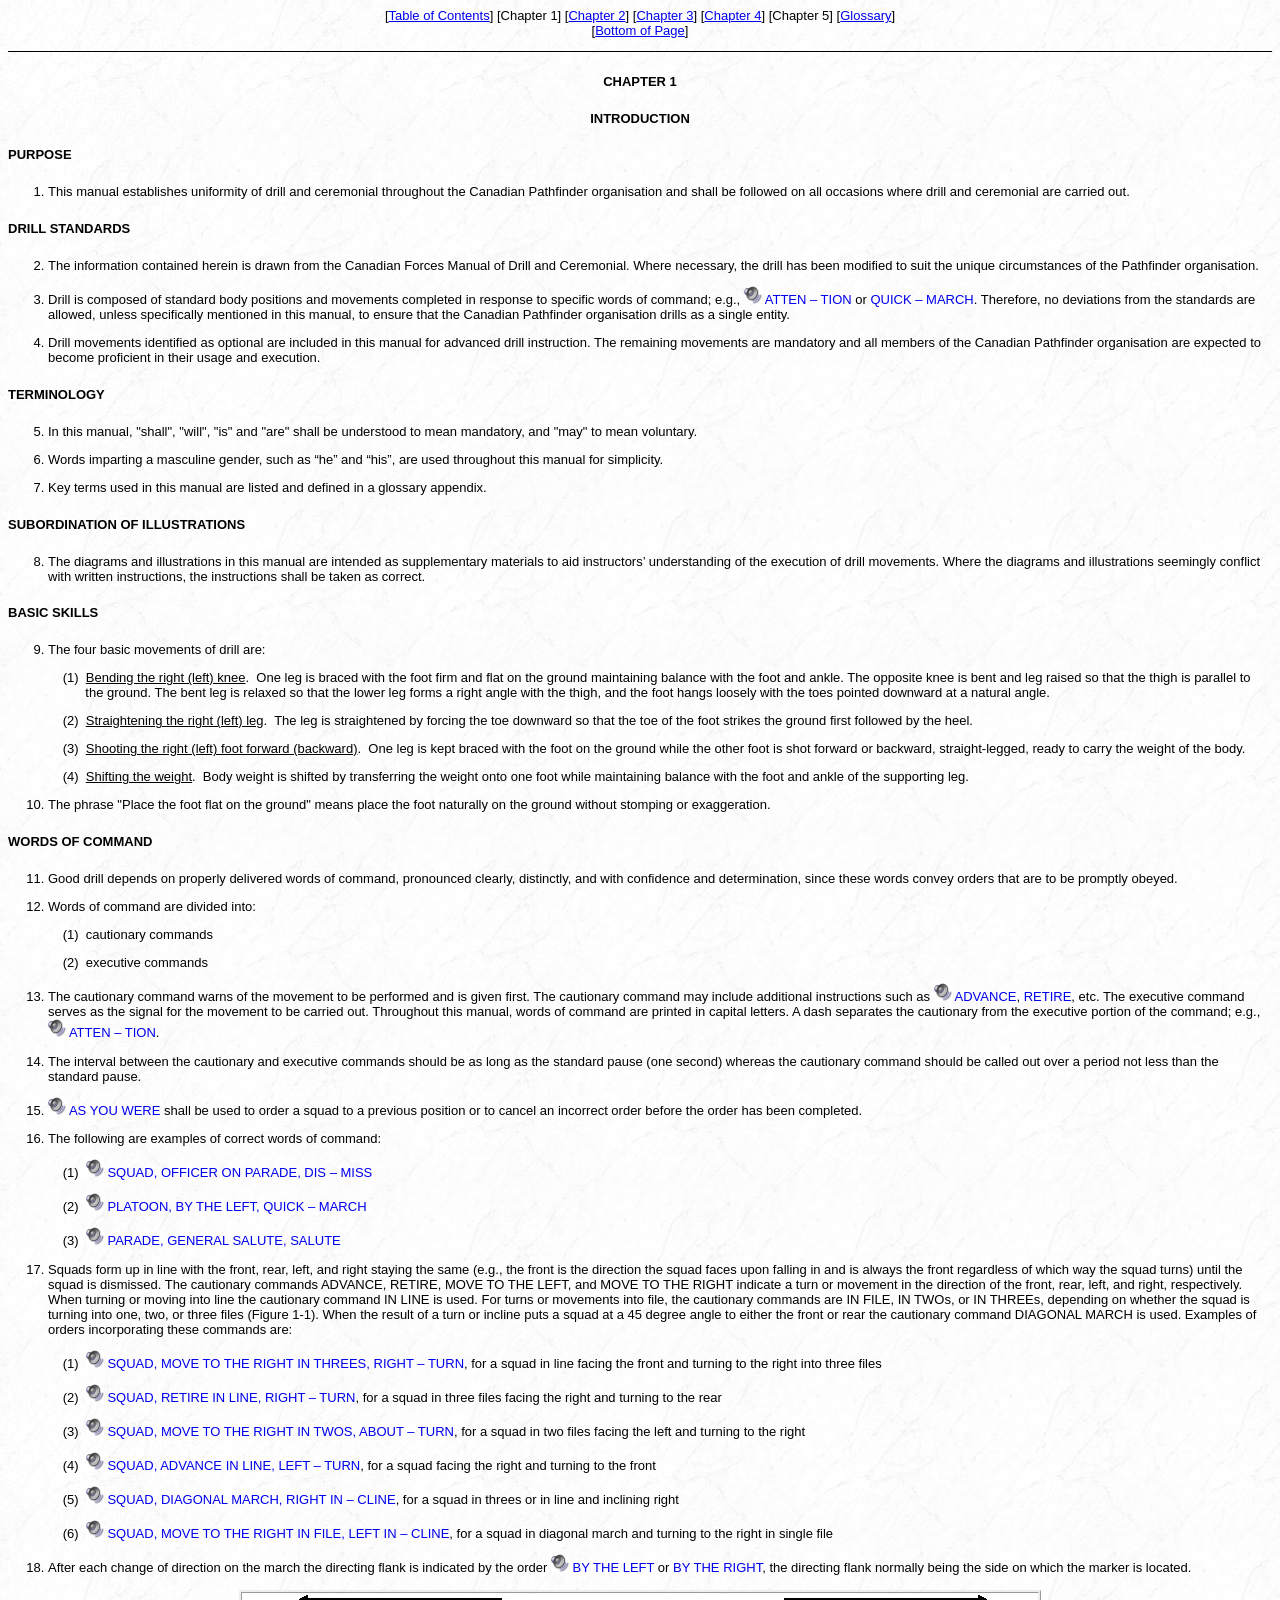
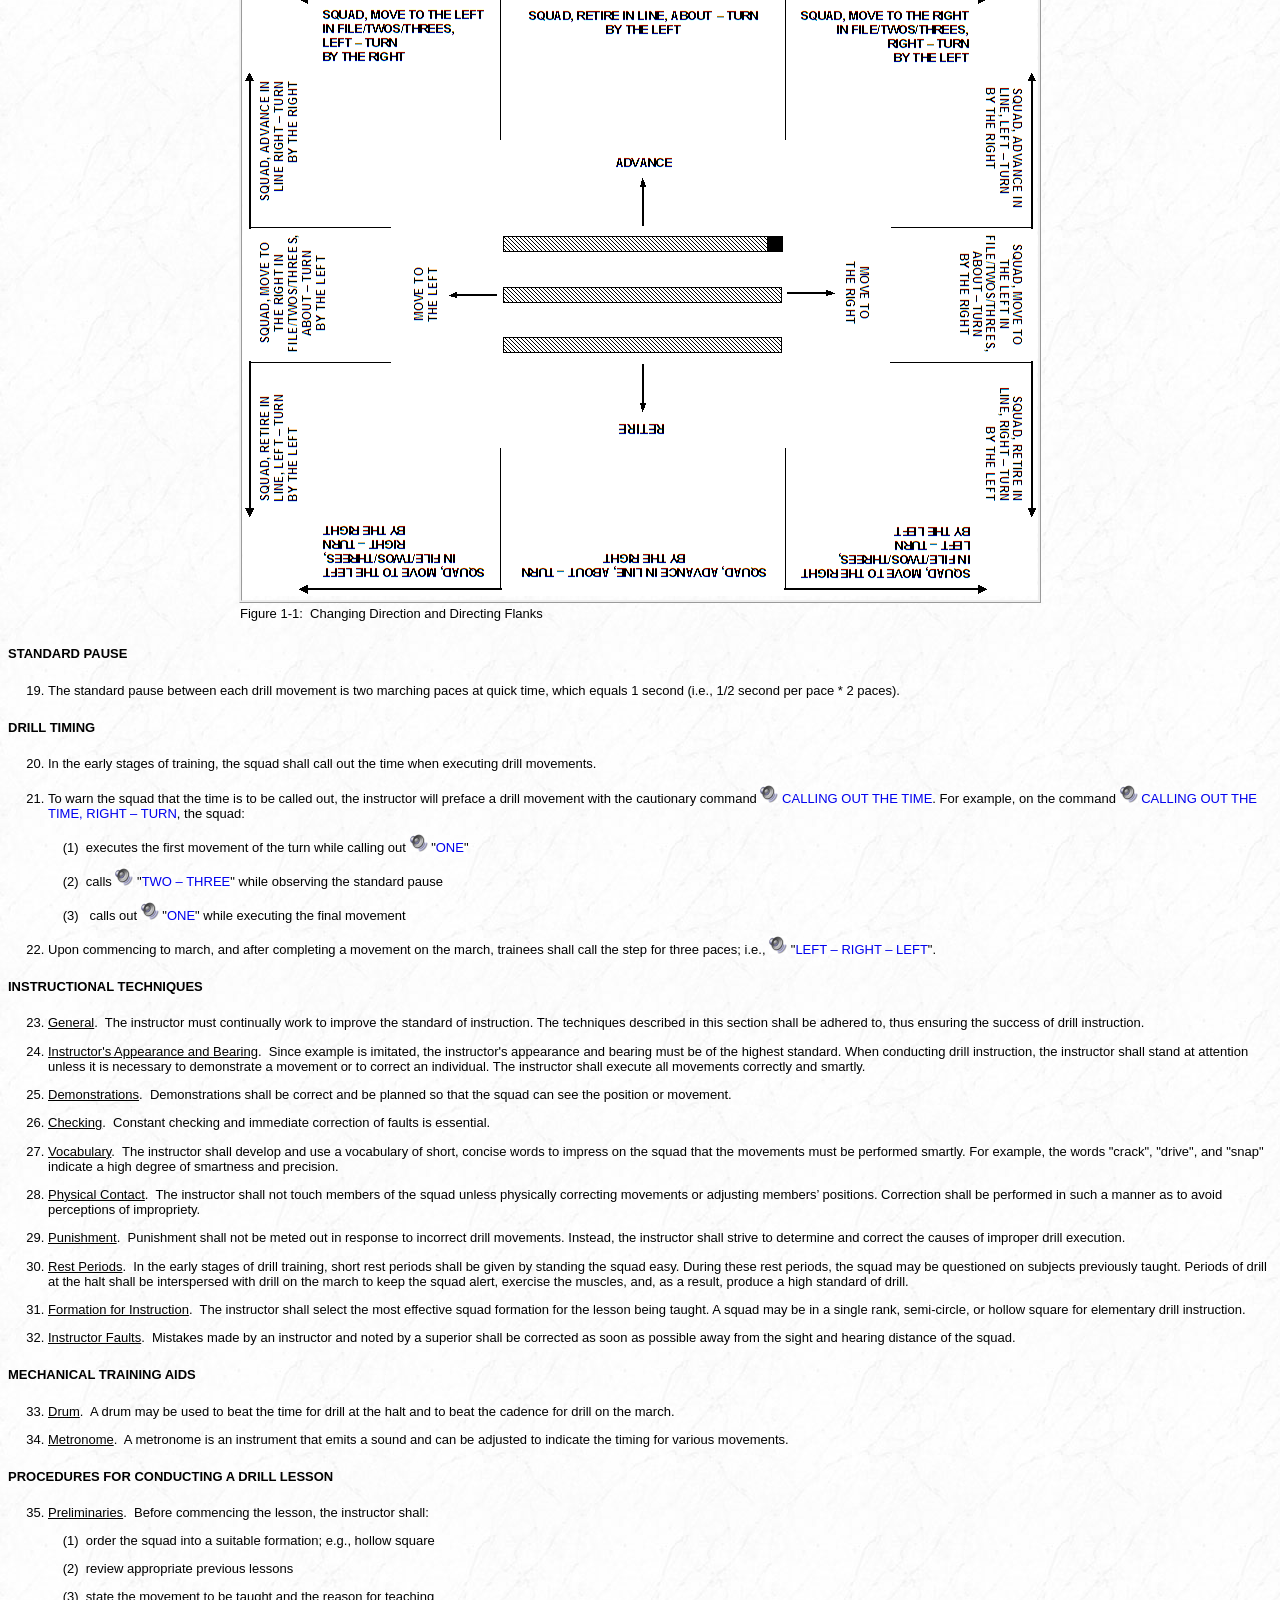
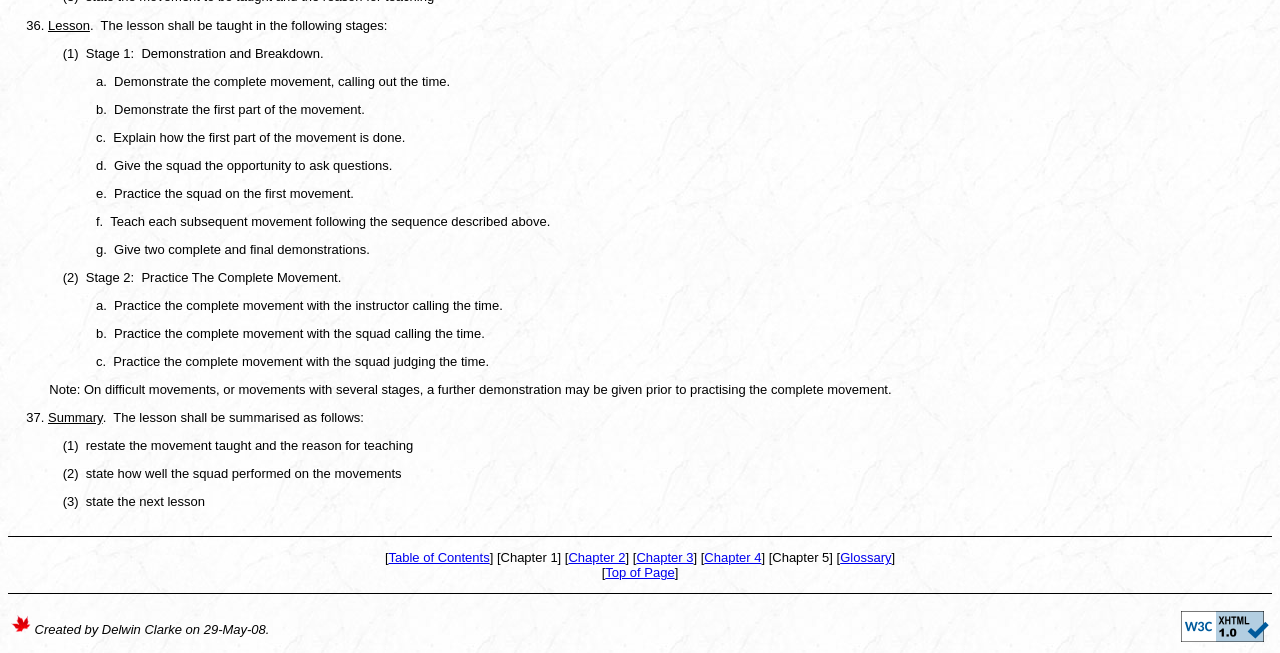
==== commit 2b166e28: "images name" ====
--- a/manual/chapter_1.html
+++ b/manual/chapter_1.html
@@ -47,15 +47,15 @@
       <li>
         Drill is composed of standard body positions and movements completed in
         response to specific words of command; e.g.,
-        <img src="images/sound_clip.png" alt="Sound clip icon" />&nbsp;<a
-          href="audio/attention.mp3"
+        <img src="../images/sound_clip.png" alt="Sound clip icon" />&nbsp;<a
+          href="./audio/attention.mp3"
           title="Command to stand at attention."
           class="soundclip"
           >ATTEN – TION</a
         >
         or
         <a
-          href="audio/quick_march.mp3"
+          href="./audio/quick_march.mp3"
           title="Command to march in quick time from the halt."
           class="soundclip"
           >QUICK – MARCH</a
@@ -149,14 +149,14 @@
         The cautionary command warns of the movement to be performed and is
         given first. The cautionary command may include additional instructions
         such as
-        <img src="images/sound_clip.png" alt="Sound clip icon" />&nbsp;<a
-          href="audio/advance.mp3"
+        <img src="../images/sound_clip.png" alt="Sound clip icon" />&nbsp;<a
+          href="./audio/advance.mp3"
           title="Cautionary command to signal a facing to the front."
           class="soundclip"
           >ADVANCE</a
         >,
         <a
-          href="audio/retire.mp3"
+          href="./audio/retire.mp3"
           title="Cautionary command to signal a facing to the rear."
           class="soundclip"
           >RETIRE</a
@@ -164,8 +164,8 @@
         be carried out. Throughout this manual, words of command are printed in
         capital letters. A dash separates the cautionary from the executive
         portion of the command; e.g.,
-        <img src="images/sound_clip.png" alt="Sound clip icon" />&nbsp;<a
-          href="audio/attention.mp3"
+        <img src="../images/sound_clip.png" alt="Sound clip icon" />&nbsp;<a
+          href="./audio/attention.mp3"
           title="Command to stand at attention."
           class="soundclip"
           >ATTEN – TION</a
@@ -177,8 +177,8 @@
         should be called out over a period not less than the standard pause.
       </li>
       <li>
-        <img src="images/sound_clip.png" alt="Sound clip icon" />&nbsp;<a
-          href="audio/as_you_were.mp3"
+        <img src="../images/sound_clip.png" alt="Sound clip icon" />&nbsp;<a
+          href="./audio/as_you_were.mp3"
           title="Command to adopt the previous position or to cancel an incorrect order."
           class="soundclip"
           >AS YOU WERE</a
@@ -190,10 +190,10 @@
         The following are examples of correct words of command:
         <p class="sublist1">
           (1) &nbsp;<img
-            src="images/sound_clip.png"
-            alt="Sound clip icon"
-          />&nbsp;<a
-            href="audio/squad_officer_on_parade_dismiss.mp3"
+            src="../images/sound_clip.png"
+            alt="Sound clip icon"
+          />&nbsp;<a
+            href="./audio/squad_officer_on_parade_dismiss.mp3"
             title="Command to dismiss a squad and render a hand salute to the officer who is present."
             class="soundclip"
             >SQUAD, OFFICER ON PARADE, DIS – MISS</a
@@ -201,10 +201,10 @@
         </p>
         <p class="sublist1">
           (2) &nbsp;<img
-            src="images/sound_clip.png"
-            alt="Sound clip icon"
-          />&nbsp;<a
-            href="audio/platoon_by_the_left_quick_march.mp3"
+            src="../images/sound_clip.png"
+            alt="Sound clip icon"
+          />&nbsp;<a
+            href="./audio/platoon_by_the_left_quick_march.mp3"
             title="Command to order a platoon to march in quick time from the halt directed by the left flank."
             class="soundclip"
             >PLATOON, BY THE LEFT, QUICK – MARCH</a
@@ -212,10 +212,10 @@
         </p>
         <p class="sublist1">
           (3) &nbsp;<img
-            src="images/sound_clip.png"
-            alt="Sound clip icon"
-          />&nbsp;<a
-            href="audio/parade_general_salute_salute.mp3"
+            src="../images/sound_clip.png"
+            alt="Sound clip icon"
+          />&nbsp;<a
+            href="./audio/parade_general_salute_salute.mp3"
             title="Command to order a parade to render a general salute."
             class="soundclip"
             >PARADE, GENERAL SALUTE, SALUTE</a
@@ -238,10 +238,10 @@
         incorporating these commands are:
         <p class="sublist1">
           (1) &nbsp;<img
-            src="images/sound_clip.png"
-            alt="Sound clip icon"
-          />&nbsp;<a
-            href="audio/squad_move_to_the_right_in_threes_right_turn.mp3"
+            src="../images/sound_clip.png"
+            alt="Sound clip icon"
+          />&nbsp;<a
+            href="./audio/squad_move_to_the_right_in_threes_right_turn.mp3"
             title="Command to order a squad in line facing front to face the right in three files."
             class="soundclip"
             >SQUAD, MOVE TO THE RIGHT IN THREES, RIGHT – TURN</a
@@ -250,10 +250,10 @@
         </p>
         <p class="sublist1">
           (2) &nbsp;<img
-            src="images/sound_clip.png"
-            alt="Sound clip icon"
-          />&nbsp;<a
-            href="audio/squad_retire_in_line_right_turn.mp3"
+            src="../images/sound_clip.png"
+            alt="Sound clip icon"
+          />&nbsp;<a
+            href="./audio/squad_retire_in_line_right_turn.mp3"
             title="Command to order squad in file(s) facing right to face the rear in line."
             class="soundclip"
             >SQUAD, RETIRE IN LINE, RIGHT – TURN</a
@@ -261,10 +261,10 @@
         </p>
         <p class="sublist1">
           (3) &nbsp;<img
-            src="images/sound_clip.png"
-            alt="Sound clip icon"
-          />&nbsp;<a
-            href="audio/squad_move_to_the_right_in_twos_about_turn.mp3"
+            src="../images/sound_clip.png"
+            alt="Sound clip icon"
+          />&nbsp;<a
+            href="./audio/squad_move_to_the_right_in_twos_about_turn.mp3"
             title="Command to order a squad in two files facing left to face the right."
             class="soundclip"
             >SQUAD, MOVE TO THE RIGHT IN TWOS, ABOUT – TURN</a
@@ -272,10 +272,10 @@
         </p>
         <p class="sublist1">
           (4) &nbsp;<img
-            src="images/sound_clip.png"
-            alt="Sound clip icon"
-          />&nbsp;<a
-            href="audio/squad_advance_in_line_left_turn.mp3"
+            src="../images/sound_clip.png"
+            alt="Sound clip icon"
+          />&nbsp;<a
+            href="./audio/squad_advance_in_line_left_turn.mp3"
             title="Command to order a squad facing right to face the front in line."
             class="soundclip"
             >SQUAD, ADVANCE IN LINE, LEFT – TURN</a
@@ -283,10 +283,10 @@
         </p>
         <p class="sublist1">
           (5) &nbsp;<img
-            src="images/sound_clip.png"
-            alt="Sound clip icon"
-          />&nbsp;<a
-            href="audio/squad_diagonal_march_right_incline.mp3"
+            src="../images/sound_clip.png"
+            alt="Sound clip icon"
+          />&nbsp;<a
+            href="./audio/squad_diagonal_march_right_incline.mp3"
             title="Command to order a squad in line or file(s) to incline right."
             class="soundclip"
             >SQUAD, DIAGONAL MARCH, RIGHT IN – CLINE</a
@@ -294,10 +294,10 @@
         </p>
         <p class="sublist1">
           (6) &nbsp;<img
-            src="images/sound_clip.png"
-            alt="Sound clip icon"
-          />&nbsp;<a
-            href="audio/squad_move_to_the_right_in_file_left_incline.mp3"
+            src="../images/sound_clip.png"
+            alt="Sound clip icon"
+          />&nbsp;<a
+            href="./audio/squad_move_to_the_right_in_file_left_incline.mp3"
             title="Command to order a squad in diagonal march to face the right in single file."
             class="soundclip"
             >SQUAD, MOVE TO THE RIGHT IN FILE, LEFT IN – CLINE</a
@@ -308,15 +308,15 @@
       <li>
         After each change of direction on the march the directing flank is
         indicated by the order
-        <img src="images/sound_clip.png" alt="Sound clip icon" />&nbsp;<a
-          href="audio/by_the_left.mp3"
+        <img src="../images/sound_clip.png" alt="Sound clip icon" />&nbsp;<a
+          href="./audio/by_the_left.mp3"
           title="Command to designate the left file as the directing flank after a change of direction."
           class="soundclip"
           >BY THE LEFT</a
         >
         or
         <a
-          href="audio/by_the_right.mp3"
+          href="./audio/by_the_right.mp3"
           title="Command to designate the right file as the directing flank after a change of direction."
           class="soundclip"
           >BY THE RIGHT</a
@@ -327,7 +327,7 @@
     <table>
       <tr>
         <td class="image">
-          <img id="Figure_1_1" src="images/figure1_1.png" alt="Figure 1-1" />
+          <img id="Figure_1_1" src="../images/figure1_1.png" alt="Figure 1-1" />
         </td>
       </tr>
       <tr>
@@ -352,22 +352,22 @@
       <li>
         To warn the squad that the time is to be called out, the instructor will
         preface a drill movement with the cautionary command
-        <img src="images/sound_clip.png" alt="Sound clip icon" />&nbsp;<a
-          href="audio/calling_out_time.mp3"
+        <img src="../images/sound_clip.png" alt="Sound clip icon" />&nbsp;<a
+          href="./audio/calling_out_time.mp3"
           title="Command to order the timing of drill movements to be called aloud."
           class="soundclip"
           >CALLING OUT THE TIME</a
         >. For example, on the command
-        <img src="images/sound_clip.png" alt="Sound clip icon" />&nbsp;<a
-          href="audio/right_turn_at_halt_calling_time.mp3"
+        <img src="../images/sound_clip.png" alt="Sound clip icon" />&nbsp;<a
+          href="./audio/right_turn_at_halt_calling_time.mp3"
           title="Command to turn right at the halt while calling out the time."
           class="soundclip"
           >CALLING OUT THE TIME, RIGHT – TURN</a
         >, the squad:
         <p class="sublist1">
           (1) &nbsp;executes the first movement of the turn while calling out
-          <img src="images/sound_clip.png" alt="Sound clip icon" />&nbsp;"<a
-            href="audio/one_count.mp3"
+          <img src="../images/sound_clip.png" alt="Sound clip icon" />&nbsp;"<a
+            href="./audio/one_count.mp3"
             title="Timing counted for a single drill movement."
             class="soundclip"
             >ONE</a
@@ -375,8 +375,8 @@
         </p>
         <p class="sublist1">
           (2) &nbsp;calls
-          <img src="images/sound_clip.png" alt="Sound clip icon" />&nbsp;"<a
-            href="audio/standard_pause.mp3"
+          <img src="../images/sound_clip.png" alt="Sound clip icon" />&nbsp;"<a
+            href="./audio/standard_pause.mp3"
             title="Timing counted for two drill movements separated by a standard pause between movements."
             class="soundclip"
             >TWO – THREE</a
@@ -384,8 +384,8 @@
         </p>
         <p class="sublist1">
           (3) &nbsp; calls out
-          <img src="images/sound_clip.png" alt="Sound clip icon" />&nbsp;"<a
-            href="audio/one_count.mp3"
+          <img src="../images/sound_clip.png" alt="Sound clip icon" />&nbsp;"<a
+            href="./audio/one_count.mp3"
             title="Timing counted for a single drill movement."
             class="soundclip"
             >ONE</a
@@ -395,8 +395,8 @@
       <li>
         Upon commencing to march, and after completing a movement on the march,
         trainees shall call the step for three paces; i.e.,
-        <img src="images/sound_clip.png" alt="Sound clip icon" />&nbsp;"<a
-          href="audio/quick_march_cadence_three_paces.mp3"
+        <img src="../images/sound_clip.png" alt="Sound clip icon" />&nbsp;"<a
+          href="./audio/quick_march_cadence_three_paces.mp3"
           title="Timing counted for three paces when marching in quick time."
           class="soundclip"
           >LEFT – RIGHT – LEFT</a
@@ -570,7 +570,7 @@
           <td>
             <img
               id="leaf"
-              src="images/leaf.png"
+              src="../images/leaf.png"
               style="width: 1vw; min-width: 20px"
               alt="Tiny maple leaf"
             />
@@ -582,7 +582,7 @@
               title="W3C Markup Validation"
               ><img
                 id="xhtml_icon"
-                src="images/valid-xhtml10-blue.png"
+                src="../images/valid-xhtml10-blue.png"
                 alt="XHTML validation icon"
                 style="float: right"
             /></a>
